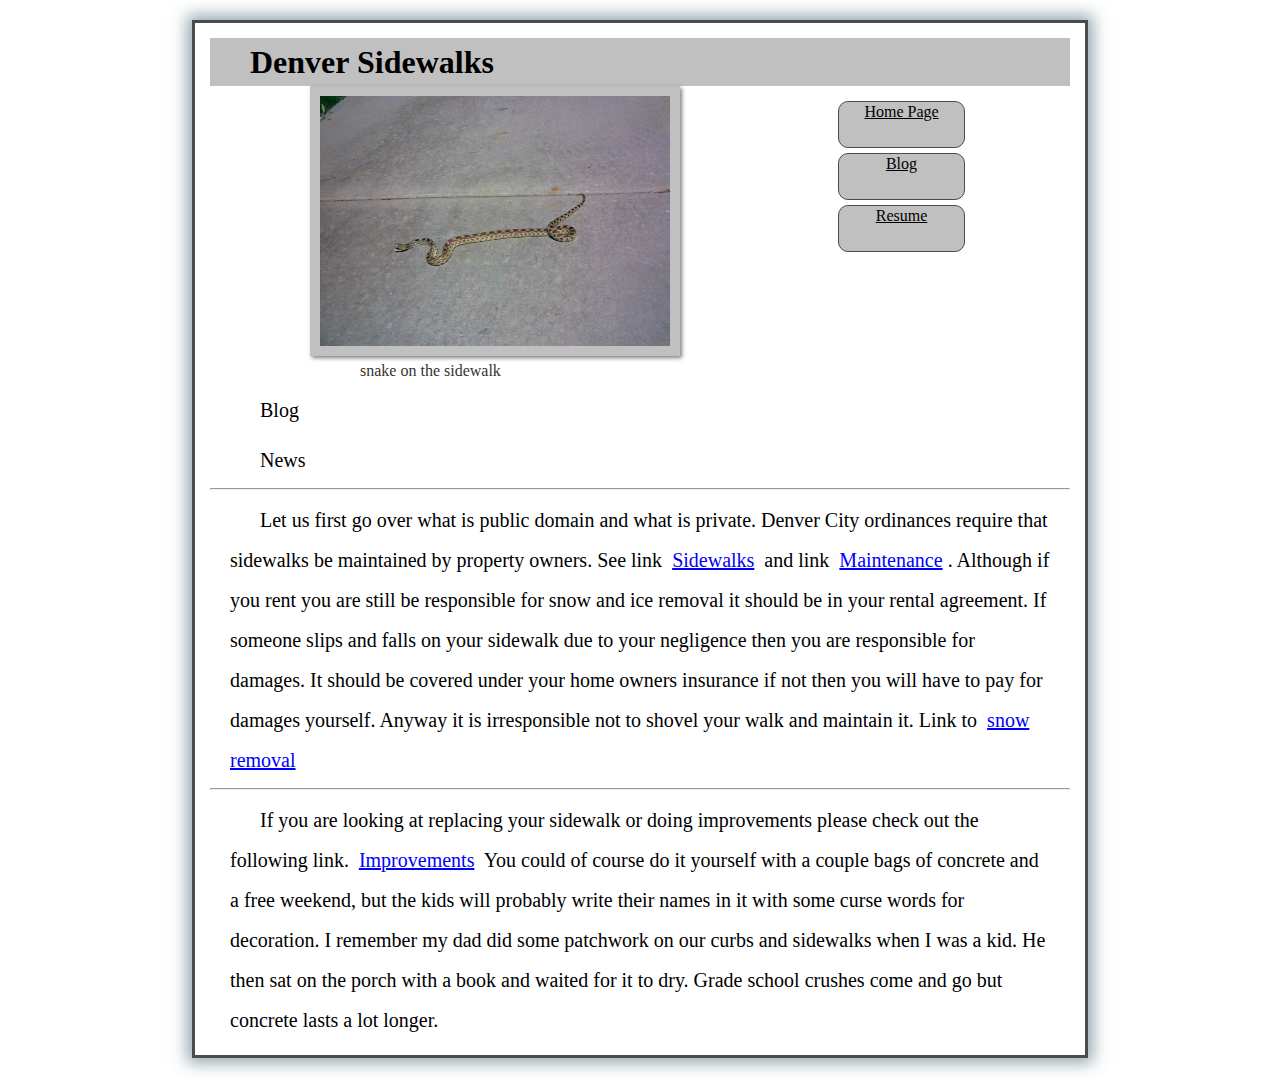
==== blog.html @ 54ba9243 "first upload" ====
<!DOCTYPE html>
<!--The doctype tag above is for the validator. This document uses HTML5-->
<html lang="en">
<head>
<meta charset="UTF-8">
<meta name="description" content="Denver Sidewalks">
<meta name="keywords" content="sidewalk, path, pedestrian">
<meta name="web designer" content="Eric Erickson">
<title>Index</title>
<link href="css/sidewalkstyle.css" rel="stylesheet">
<script type="text/javascript" src="js/main.js"></script>

</head>

<body>
<h1 class="contact">Denver Sidewalks</h1>

<div class="buttons">
	<a class="contact" href="index.html">Home Page</a>
	<a class="blog" href="blog.html">Blog</a>
	<a class= "resume" href="resume.html">Resume</a>
</div>
<!--A relative link is below-->
<figure>
<img src = "images/blogpic.jpg" class="blog" alt="snake on the sidewalk">
<figcaption>snake on the sidewalk</figcaption>
</figure>

<p>Blog</p>
<p>News</p>
<hr>
<p>Let us first go over what is public domain and what is private. Denver City ordinances require that sidewalks be maintained by property owners.
	 See link <a href="https://www.denvergov.org/streetsandsidewalks/StreetsandSidewalks/StreetMaintenanceImprovement/tabid/437887/Default.aspx">Sidewalks</a>
	 and link <a href="https://www.denvergov.org/Portals/730/documents/ConstructionInspection/maintenance_of_impro.pdf">Maintenance</a>.
	 Although if you rent you are still be responsible for snow and ice removal it should be in your rental agreement. 
	 If someone slips and falls on your sidewalk due to your negligence then you are responsible for damages. 
	 It should be covered under your home owners insurance if not then you will have to pay for damages yourself. 
	 Anyway it is irresponsible not to shovel your walk and maintain it. 
Link to <a href="http://www.denversnowplan.com/sidewalks">snow removal</a> 
</p>
<hr>
<p>	If you are looking at replacing your sidewalk or doing improvements please check out the following link. 
	<a href="//www.denvergov.org/Portals/730/documents/ConstructionInspection/DrivewaysandSidewalks.pdf">Improvements</a>
You could of course do it yourself with a couple bags of concrete and a free weekend, but the kids will probably write their names in it
 with some curse words for decoration. I remember my dad did some patchwork on our curbs and sidewalks when I was a kid. 
 He then sat on the porch with a book and waited for it to dry. Grade school crushes come and go but concrete lasts a lot longer.</p>



</body>
</html>
---- css/sidewalkstyle.css ----
/* reset browser styles */
html, body, div, span, object, iframe, h1, h2, h3, h4, h5, h6, p, blockquote, pre, a, abbr, acronym, address, big, cite, code, del, dfn, em, img, ins, kbd, q, s, samp,small, strike, strong, sub, sup, tt, var, b, u, i, center, dl, dt, dd, ol, ul, li, fieldset, form, label, legend,
table, caption, tbody, tfoot, thead, tr, th, td, article, aside, canvas, details, embed, 
figure, figcaption, footer, header, hgroup, menu, nav, output, ruby, section, summary,
time, mark, audio, video {
	margin: 0;
	padding: 0;
	border: 0;
	font-size: 100%;
	vertical-align: baseline;
}
article, aside, details, figcaption, figure, footer, header, hgroup, menu, nav, section {
	display: block;
}
body {
	line-height: 1.2;
}
ol { 
	padding-left: 1.4em;
	list-style: decimal;
}
ul {
	padding-left: 1.4em;
	list-style: square;
}
table {
	border-collapse: collapse;
	border-spacing: 0;
} 
/* end reset browser styles */
html {
}

body {
font-family: "Times New Roman", Times, serif;;
background-color: #FFFFFF;
border: 3px solid #4B4B4B;
box-shadow: 0 0 15px 5px rgba(44,82,100,.5);
width: 860px;
margin-top: 20px;
margin-left: auto;
margin-right: auto;
margin-bottom: 20px;
padding: 15px;
}
h1 {
font-size: 2em;
text-indent: 25px;
padding: 5px 15px 5px 15px;
}
h2 {
font-size: 1.2em;
text-indent: 25px;
}
img {
padding: 10px;
border: 1px;
width: 350px;
height: 250px;
box-shadow: 2px 2px 4px rgba(0,0,0,.5);
margin-left: 100px;
}
p {
font-size: 1.25em;
text-indent: 30px;
line-height: 200%;
margin-left: 20px;
margin-right: 20px;
margin-top: 10px;
}
p a {
border: none;
color: #0000FF;
display: inline;
}
a {
text-align: center;
height: 50px;
width: 125px;
display: block;
border-radius: 10px;
border: 1px solid #4B4B4B;
margin: 5px;
color: #000000;
}
label {
font-size: 1.25em;
text-indent: 30px;
line-height: 200%;
margin-left: 20px;
margin-right: 20px;
margin-top: 10px;	
}
.buttons a {
text-align: center;
height: 45px;
width: 125px;
display: block;
border-radius: 10px;
border: 1px solid #4B4B4B;
margin: 5px;
color: #000000;
-webkit-transition: -webkit-transform .3s, background-color 1s ease-in .3s;
-moz-transition: -moz-transform .3s, background-color 1s ease-in .3s;
-o-transition: -o-transform .3s, background-color 1s ease-in .3s;
-ms-transition: -ms-transform .3s, background-color 1s ease-in .3s;
transition: transform .3s, background-color 1s ease-in .3s;
}
.buttons {
float: right;
margin: 10px;
margin-right: 100px;
}
.blog {
background-color: #C0C0C0;
}
.contact {
background-color: #C0C0C0;	
}
/*.about {
background-color: ##707070;	
}*/
.resume {  
background-color: #C0C0C0;	
}
.email {
width: 400px;
border: none;
margin-left: 20px;
font-size: 1.25em;
text-indent: 10px;
line-height: 200%;
margin-left: 20px;
margin-right: 20px;
margin-top: 10px;
}
	
ul {margin-left: 20px;
margin-right: 20px;
margin-top: 20px;
margin-bottom: 20px;
font-size: 1.25em;
}
li a {
font-size: 1.25em;
border: none;
}
figcaption {
color: #333;
text-align: left;
border: 1px #666;
margin-left: 150px;
}
a:visited {
color: #000000;
}
a:hover {
background-color: #FDF8AB;
border-bottom-color: #6E97BF;
-webkit-transform: scale(1.2);
-moz-transform: scale(1.2);
-o-transform: scale(1.2);
-ms-transform: scale(1.2);
transform: scale(1.2);
}
.requestform .label{
display: inline-block;
width: 300px;
vertical-align: top;
text-align: right;
margin-right: 10px;
}
.requestform input[type="submit"] {
margin-left: 250px;
padding: 10px 25px;
font-size: 1em; 
}
.requestform input[type="text"], .requestform textarea {
	border-radius: 5px;
	width: 400px;
	padding: 5px;
}
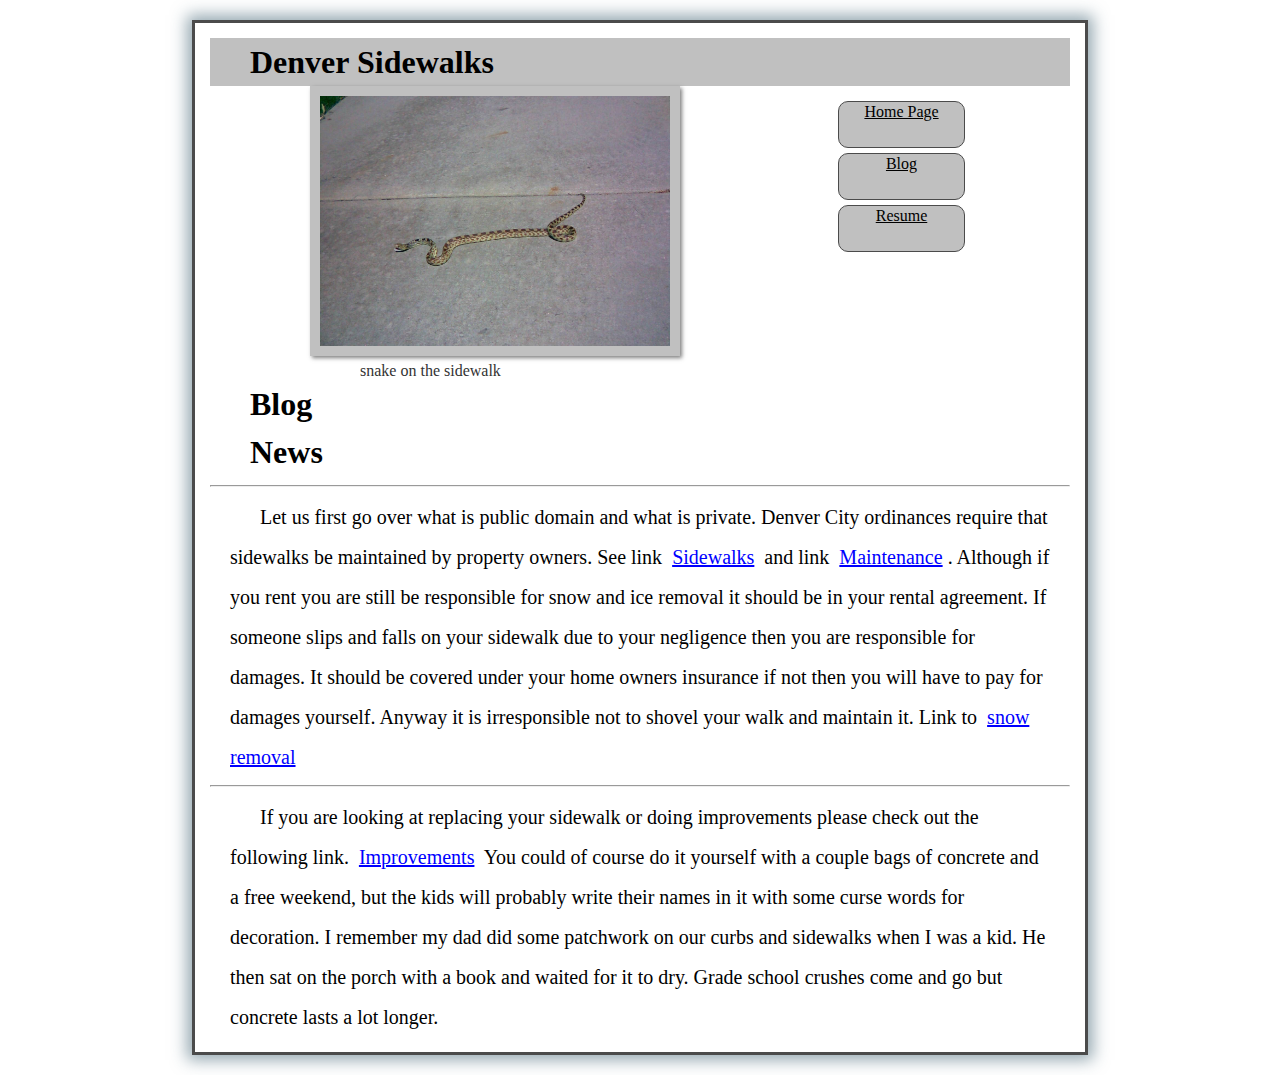
==== commit 9482e8f4: "Switched titles to <h> tags" ====
--- a/blog.html
+++ b/blog.html
@@ -26,8 +26,8 @@
 <figcaption>snake on the sidewalk</figcaption>
 </figure>
 
-<p>Blog</p>
-<p>News</p>
+<h1>Blog</h1>
+<h1>News</h2>
 <hr>
 <p>Let us first go over what is public domain and what is private. Denver City ordinances require that sidewalks be maintained by property owners.
 	 See link <a href="https://www.denvergov.org/streetsandsidewalks/StreetsandSidewalks/StreetMaintenanceImprovement/tabid/437887/Default.aspx">Sidewalks</a>
